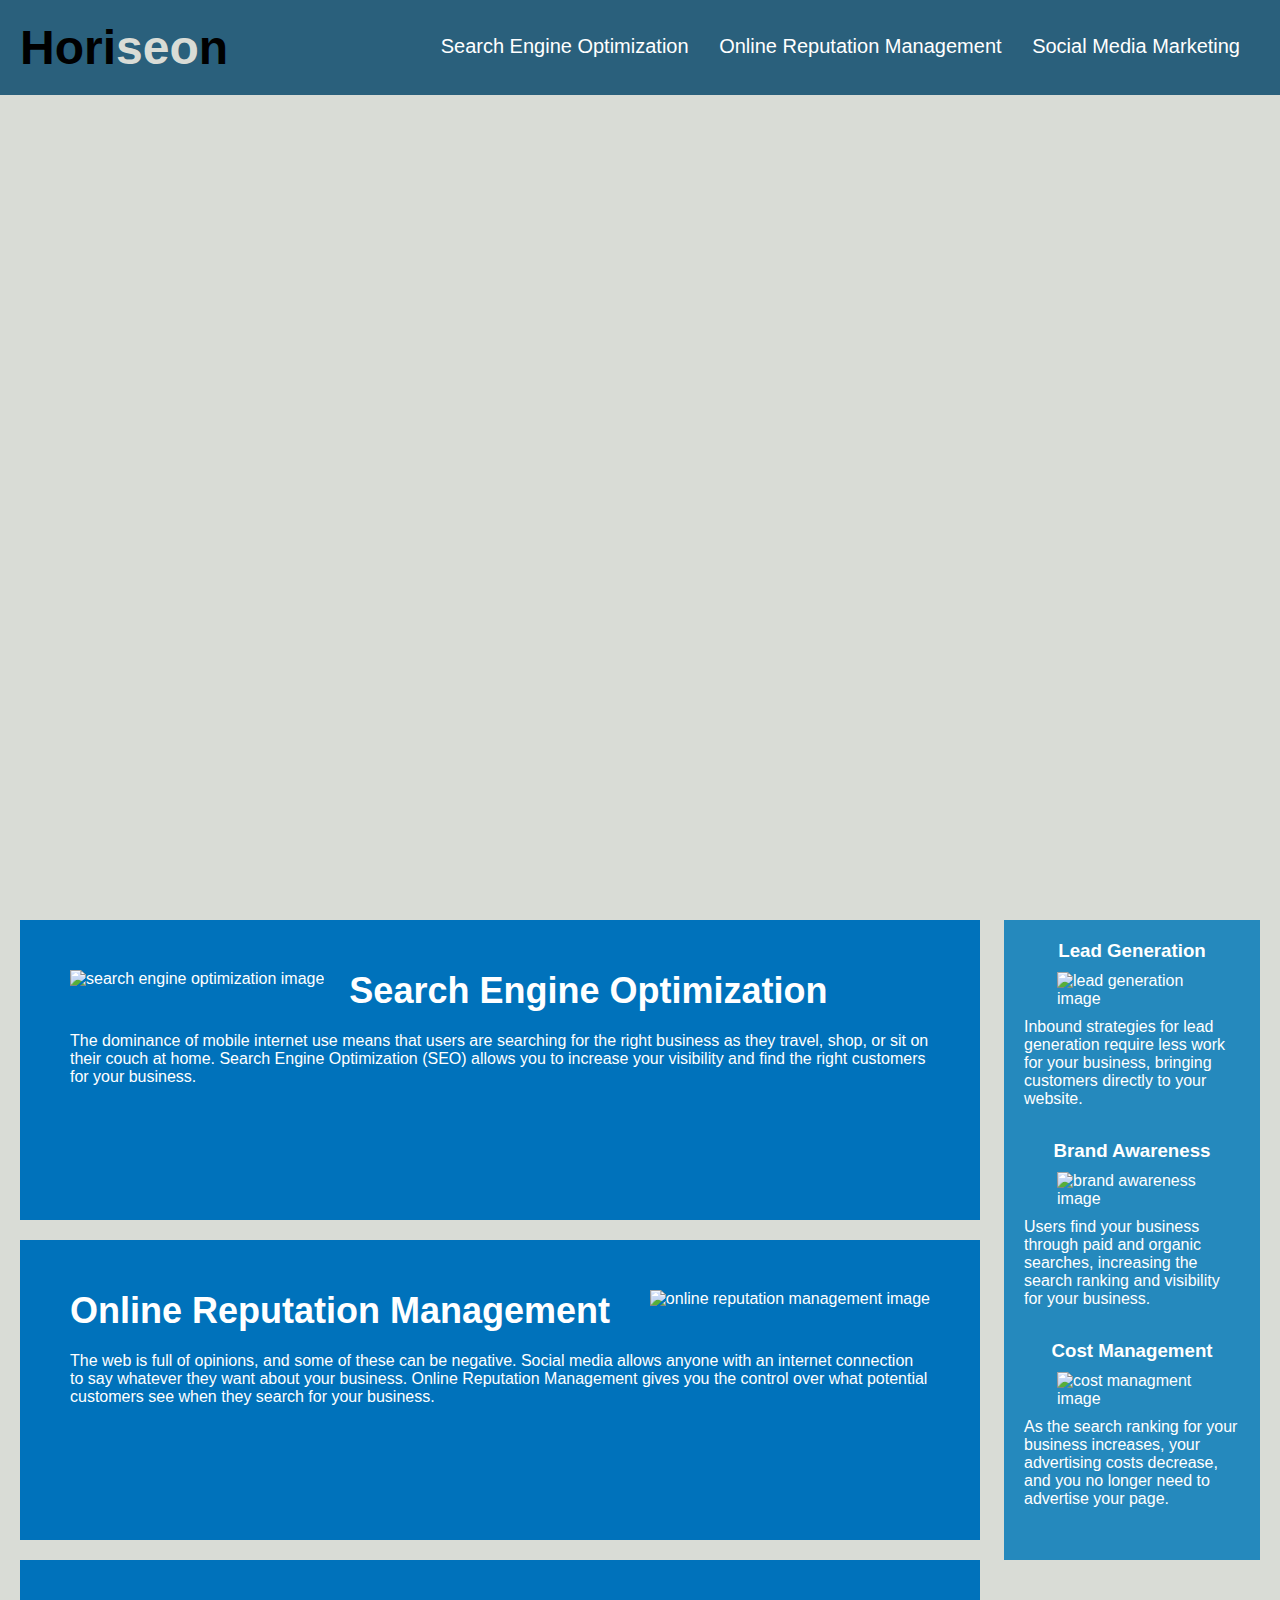
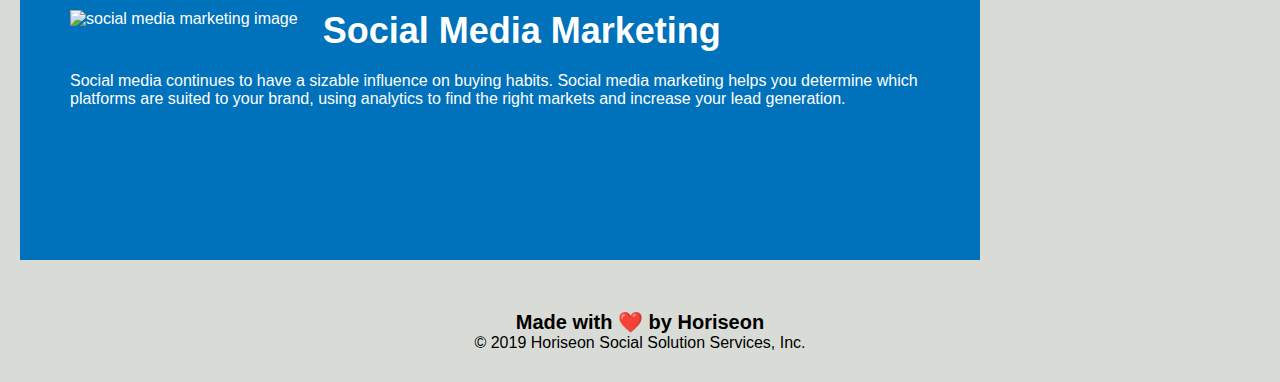
==== Develop/index.html @ 09a2552e "alt tag for images and css consolidation" ====
<!DOCTYPE html>
<html lang="en-us">

<head>
    <meta charset="UTF-8" />
    <link rel="stylesheet" href="./assets/css/style.css">
    <title>website</title>
</head>

<body>
    <div class="header">
        <h1>Hori<span class="seo">seo</span>n</h1>
        <div>
            <ul>
                <li>
                    <a href="#search-engine-optimization">Search Engine Optimization</a>
                </li>
                <li>
                    <a href="#online-reputation-management">Online Reputation Management</a>
                </li>
                <li>
                    <a href="#social-media-marketing">Social Media Marketing</a>
                </li>
            </ul>
        </div>
        
    </div>
    <div class="hero"></div>
    <div class="content">
        <div class="search-engine-optimization">
            <img src="./assets/images/search-engine-optimization.jpg" class="float-left" alt="search engine optimization image" />
            <h2>Search Engine Optimization</h2>
            <p>
                The dominance of mobile internet use means that users are searching for the right business as they
                travel, shop, or sit on their couch at home. Search Engine Optimization (SEO) allows you to increase
                your visibility and find the right customers for your business.
            </p>
        </div>
        <div id="online-reputation-management" class="online-reputation-management">
            <img src="./assets/images/online-reputation-management.jpg" class="float-right" alt="online reputation management image"/>
            <h2>Online Reputation Management</h2>
            <p>
                The web is full of opinions, and some of these can be negative. Social media allows anyone with an
                internet connection to say whatever they want about your business. Online Reputation Management gives
                you the control over what potential customers see when they search for your business.
            </p>
        </div>
        <div id="social-media-marketing" class="social-media-marketing">
            <img src="./assets/images/social-media-marketing.jpg" class="float-left" alt= "social media marketing image"/>
            <h2>Social Media Marketing</h2>
            <p>
                Social media continues to have a sizable influence on buying habits. Social media marketing helps you
                determine which platforms are suited to your brand, using analytics to find the right markets and
                increase your lead generation.
            </p>
        </div>
    </div>
    <div class="benefits">
        <div class="benefit-lead">
            <h3>Lead Generation</h3>
            <img src="./assets/images/lead-generation.png" alt="lead generation image" />
            <p>
                Inbound strategies for lead generation require less work for your business, bringing customers directly
                to your website.
            </p>
        </div>
        <div class="benefit-brand">
            <h3>Brand Awareness</h3>
            <img src="./assets/images/brand-awareness.png" alt="brand awareness image" />
            <p>
                Users find your business through paid and organic searches, increasing the search ranking and visibility
                for your business.
            </p>
        </div>
        <div class="benefit-cost">
            <h3>Cost Management</h3>
            <img src="./assets/images/cost-management.png" alt="cost managment image"/>
            <p>
                As the search ranking for your business increases, your advertising costs decrease, and you no longer
                need to advertise your page.
            </p>
        </div>
    </div>
    <div class="footer">
        <h2>Made with ❤️️ by Horiseon</h2>
        <p>
            &copy; 2019 Horiseon Social Solution Services, Inc.
        </p>
    </div>
</body>

</html>
---- Develop/assets/css/style.css ----
* {
    box-sizing: border-box;
    padding: 0;
    margin: 0;
}

body {
    background-color: #d9dcd6;
}

.header {
    padding: 20px;
    font-family: 'Trebuchet MS', 'Lcida Sans Unicode', 'Lucida Grande', 'Lucida Sans', Arial, sans-serif;
    background-color: #2a607c;
}

.header h1 {
    display: inline-block;
    font-size: 48px;
}

.header h1 .seo {
    color: #d9dcd6;
}

.header div {
    padding-top: 15px;
    margin-right: 20px;
    float: right;
    font-family: 'Gill Sans', 'Gill Sans MT', Calibri, 'Trebuchet MS', sans-serif;
    font-size: 20px;
}

.header ul {
    list-style-type: none;
}

.header ul li {
    display: inline-block;
    margin-left: 25px;
}

a {
    color: #ffffff;
    text-decoration: none;
}

p {
    font-size: 16px;
}

.hero {
    height: 800px;
    width: 100%;
    margin-bottom: 25px;
    background-image: url("../images/digital-marketing-meeting.jpg");
    background-size: cover;
    background-position: center;
}

.float-left {
    float: left;
    margin-right: 25px;
}

.float-right {
    float: right;
    margin-left: 25px;
}

.content {
    width: 75%;
    display: inline-block;
    margin-left: 20px;
}

.benefits {
    margin-right: 20px;
    padding: 20px;
    clear: both;
    float: right;
    width: 20%;
    height: 100%;
    font-family: 'Gill Sans', 'Gill Sans MT', Calibri, 'Trebuchet MS', sans-serif;
    background-color: #2589bd;
}

.benefit-lead {
    margin-bottom: 32px;
    color: #ffffff;
}

.benefit-brand {
    margin-bottom: 32px;
    color: #ffffff;
}

.benefit-cost {
    margin-bottom: 32px;
    color: #ffffff;
}

.benefit-lead h3 {
    margin-bottom: 10px;
    text-align: center;
}

.benefit-brand h3 {
    margin-bottom: 10px;
    text-align: center;
}

.benefit-cost h3 {
    margin-bottom: 10px;
    text-align: center;
}

.benefit-lead img {
    display: block;
    margin: 10px auto;
    max-width: 150px;
}

.benefit-brand img {
    display: block;
    margin: 10px auto;
    max-width: 150px;
}

.benefit-cost img {
    display: block;
    margin: 10px auto;
    max-width: 150px;
}

.search-engine-optimization {
    margin-bottom: 20px;
    padding: 50px;
    height: 300px;
    font-family: 'Gill Sans', 'Gill Sans MT', Calibri, 'Trebuchet MS', sans-serif;
    background-color: #0072bb;
    color: #ffffff;
}

.online-reputation-management {
    margin-bottom: 20px;
    padding: 50px;
    height: 300px;
    font-family: 'Gill Sans', 'Gill Sans MT', Calibri, 'Trebuchet MS', sans-serif;
    background-color: #0072bb;
    color: #ffffff;
}

.social-media-marketing {
    margin-bottom: 20px;
    padding: 50px;
    height: 300px;
    font-family: 'Gill Sans', 'Gill Sans MT', Calibri, 'Trebuchet MS', sans-serif;
    background-color: #0072bb;
    color: #ffffff;
}

.search-engine-optimization img {
    max-height: 200px;
}

.online-reputation-management img {
    max-height: 200px;
}

.social-media-marketing img {
    max-height: 200px;
}

.search-engine-optimization h2 {
    margin-bottom: 20px;
    font-size: 36px;
}

.online-reputation-management h2 {
    margin-bottom: 20px;
    font-size: 36px;
}

.social-media-marketing h2 {
    margin-bottom: 20px;
    font-size: 36px;
}

.footer {
    padding: 30px;
    clear: both;
    font-family: 'Trebuchet MS', 'Lucida Sans Unicode', 'Lucida Grande', 'Lucida Sans', Arial, sans-serif;
    text-align: center;
}

.footer h2 {
    font-size: 20px;
}
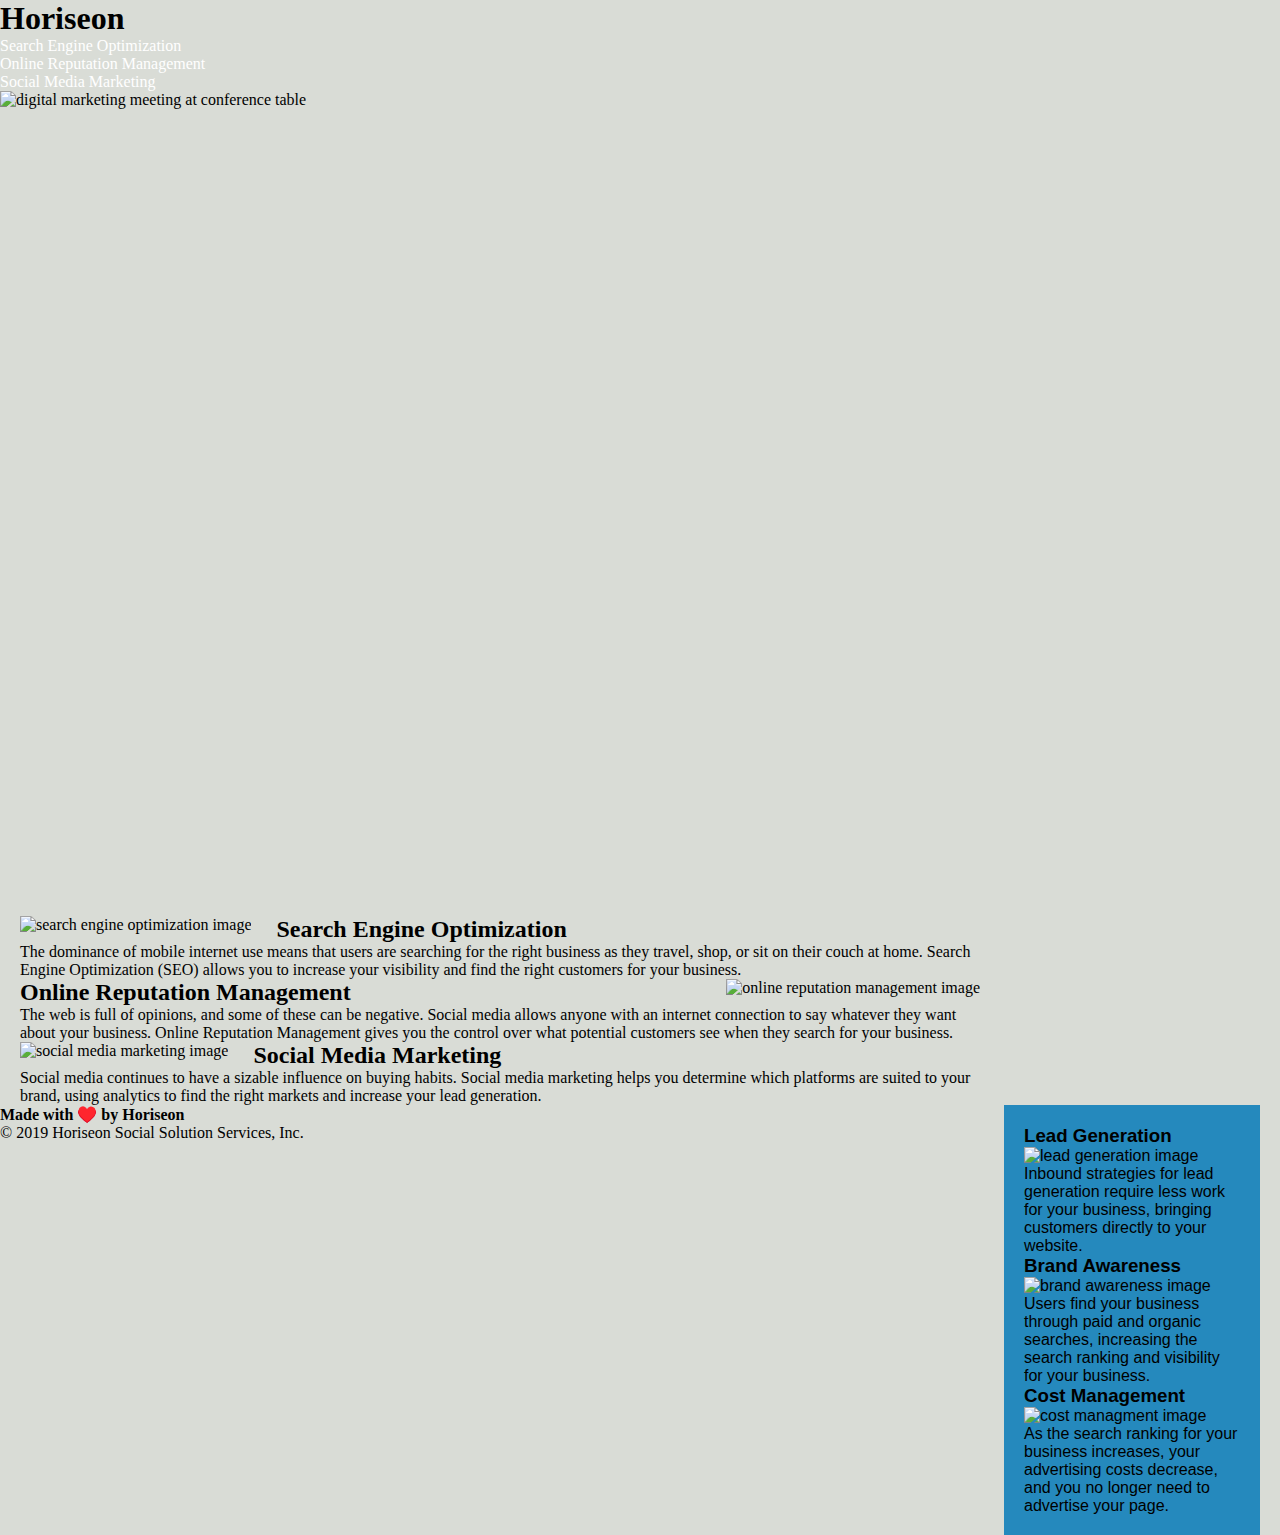
==== commit 558d79e1: "completed html editing" ====
--- a/Develop/index.html
+++ b/Develop/index.html
@@ -4,13 +4,15 @@
 <head>
     <meta charset="UTF-8" />
     <link rel="stylesheet" href="./assets/css/style.css">
-    <title>website</title>
+    <title>Horiseon Services</title>
 </head>
 
 <body>
-    <div class="header">
+    <!-- div element replaced by header element  -->
+    <header>
         <h1>Hori<span class="seo">seo</span>n</h1>
-        <div>
+        <!-- div element replaced by nav element -->
+        <nav>
             <ul>
                 <li>
                     <a href="#search-engine-optimization">Search Engine Optimization</a>
@@ -22,71 +24,92 @@
                     <a href="#social-media-marketing">Social Media Marketing</a>
                 </li>
             </ul>
+        </nav>
+    </header>
+
+    <!-- main content -->
+    <!-- div element replaced by main element -->
+    <main>
+        <!-- removed background-image property from the hero class in style.css to render the image within the html file with an img tag  -->
+        <div class="hero">
+            <img src="./assets/images/digital-marketing-meeting.jpg"
+                alt="digital marketing meeting at conference table">
         </div>
-        
-    </div>
-    <div class="hero"></div>
-    <div class="content">
-        <div class="search-engine-optimization">
-            <img src="./assets/images/search-engine-optimization.jpg" class="float-left" alt="search engine optimization image" />
-            <h2>Search Engine Optimization</h2>
-            <p>
-                The dominance of mobile internet use means that users are searching for the right business as they
-                travel, shop, or sit on their couch at home. Search Engine Optimization (SEO) allows you to increase
-                your visibility and find the right customers for your business.
-            </p>
-        </div>
-        <div id="online-reputation-management" class="online-reputation-management">
-            <img src="./assets/images/online-reputation-management.jpg" class="float-right" alt="online reputation management image"/>
-            <h2>Online Reputation Management</h2>
-            <p>
-                The web is full of opinions, and some of these can be negative. Social media allows anyone with an
-                internet connection to say whatever they want about your business. Online Reputation Management gives
-                you the control over what potential customers see when they search for your business.
-            </p>
-        </div>
-        <div id="social-media-marketing" class="social-media-marketing">
-            <img src="./assets/images/social-media-marketing.jpg" class="float-left" alt= "social media marketing image"/>
-            <h2>Social Media Marketing</h2>
-            <p>
-                Social media continues to have a sizable influence on buying habits. Social media marketing helps you
-                determine which platforms are suited to your brand, using analytics to find the right markets and
-                increase your lead generation.
-            </p>
-        </div>
-    </div>
-    <div class="benefits">
-        <div class="benefit-lead">
-            <h3>Lead Generation</h3>
-            <img src="./assets/images/lead-generation.png" alt="lead generation image" />
-            <p>
-                Inbound strategies for lead generation require less work for your business, bringing customers directly
-                to your website.
-            </p>
-        </div>
-        <div class="benefit-brand">
-            <h3>Brand Awareness</h3>
-            <img src="./assets/images/brand-awareness.png" alt="brand awareness image" />
-            <p>
-                Users find your business through paid and organic searches, increasing the search ranking and visibility
-                for your business.
-            </p>
-        </div>
-        <div class="benefit-cost">
-            <h3>Cost Management</h3>
-            <img src="./assets/images/cost-management.png" alt="cost managment image"/>
-            <p>
-                As the search ranking for your business increases, your advertising costs decrease, and you no longer
-                need to advertise your page.
-            </p>
-        </div>
-    </div>
-    <div class="footer">
-        <h2>Made with ❤️️ by Horiseon</h2>
+
+        <!-- div tag replace by section tag -->
+        <section>
+            <!-- article tags used to represent independent, self-contained content -->
+            <!-- search-engine-optimization class is now an id to make the link work, as the href in the link points to an id, not a class. -->
+            <article id="search-engine-optimization" class="content">
+                <img src="./assets/images/search-engine-optimization.jpg" class="float-left"
+                    alt="search engine optimization image" />
+                <h2>Search Engine Optimization</h2>
+                <p>
+                    The dominance of mobile internet use means that users are searching for the right business as they
+                    travel, shop, or sit on their couch at home. Search Engine Optimization (SEO) allows you to increase
+                    your visibility and find the right customers for your business.
+                </p>
+            </article>
+            <article id="online-reputation-management" class="content">
+                <img src="./assets/images/online-reputation-management.jpg" class="float-right"
+                    alt="online reputation management image" />
+                <h2>Online Reputation Management</h2>
+                <p>
+                    The web is full of opinions, and some of these can be negative. Social media allows anyone with an
+                    internet connection to say whatever they want about your business. Online Reputation Management
+                    gives
+                    you the control over what potential customers see when they search for your business.
+                </p>
+            </article>
+            <article id="social-media-marketing" class="content">
+                <img src="./assets/images/social-media-marketing.jpg" class="float-left"
+                    alt="social media marketing image" />
+                <h2>Social Media Marketing</h2>
+                <p>
+                    Social media continues to have a sizable influence on buying habits. Social media marketing helps
+                    you
+                    determine which platforms are suited to your brand, using analytics to find the right markets and
+                    increase your lead generation.
+                </p>
+            </article>
+        </section>
+
+        <aside class="benefits">
+            <article class="benefit">
+                <!-- header elements, <h3>, follow the descending sequential order with class declarations to match expected look on the page. as seen in the  file -->
+                <h3>Lead Generation</h3>
+                <img src="./assets/images/lead-generation.png" alt="lead generation image" />
+                <p>
+                    Inbound strategies for lead generation require less work for your business, bringing customers
+                    directly to your website.
+                </p>
+            </article>
+            <article class="benefit">
+                <h3>Brand Awareness</h3>
+                <img src="./assets/images/brand-awareness.png" alt="brand awareness image" />
+                <p>
+                    Users find your business through paid and organic searches, increasing the search ranking and
+                    visibility for your business.
+                </p>
+            </article>
+            <article class="benefit">
+                <h3>Cost Management</h3>
+                <img src="./assets/images/cost-management.png" alt="cost managment image" />
+                <p>
+                    As the search ranking for your business increases, your advertising costs decrease, and you no
+                    longer need to advertise your page.
+                </p>
+            </article>
+        </aside>
+    </main>
+    <!-- div tag replaced by footer tag -->
+    <footer>
+        <!-- Similar to the Benefits section, the header elements here in the footer, <h4>, follow the descending sequential order with class declarations to match expected look on the page -->
+        <h4>Made with ♥️ by Horiseon</h4>
         <p>
             &copy; 2019 Horiseon Social Solution Services, Inc.
         </p>
-    </div>
+    </footer>
 </body>
 
 </html>